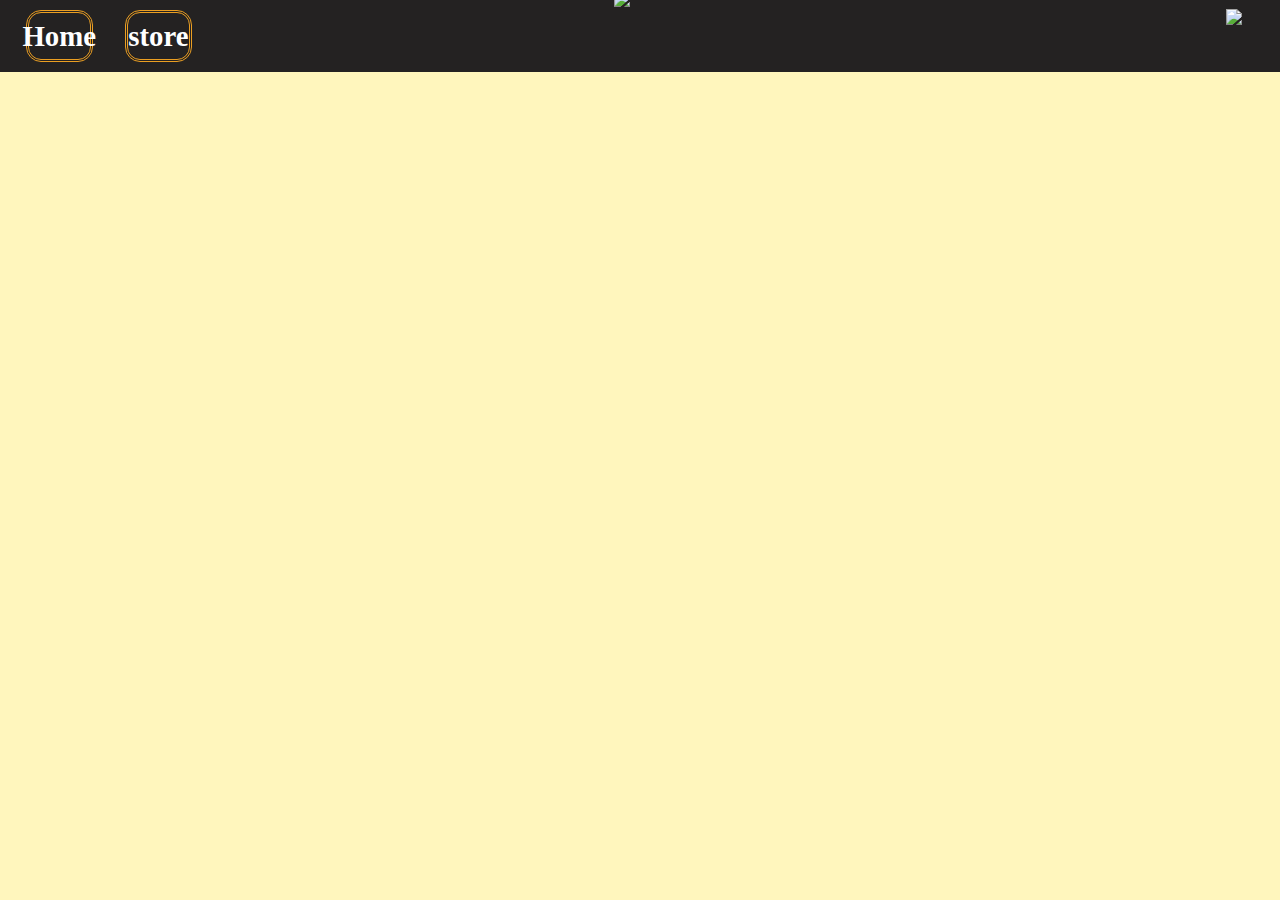
==== banan/index.html @ 183fb40f "Add files via upload" ====
<!DOCTYPE html>
<html lang="en">
<head>
    <meta charset="UTF-8">
    <meta name="viewport" content="width=device-width, initial-scale=1.0">
    <title>Bananacorp</title>
    <link rel="stylesheet" href="style.css">
    <link rel="icon" type="image/x-icon" href="https://cdn-icons-png.flaticon.com/512/284/284780.png">
</head>
<body>
    
    <div   class="BFD">

        

        <div class="head">
            
            <div class="caixa">
                <div class="info"><h1>Home</h1></div>
                <div class="info"><h1>store</h1></div>
            </div>

           
            <img src="https://cdn-icons-png.flaticon.com/512/5779/5779223.png" class="bananalogo">
            <img src="https://pngimg.com/d/shopping_cart_PNG4.png" class="shoppincart">

        </div>
       


    </div>
    


</body>
</html>
---- banan/style.css ----
* {
    margin: 0;
    padding: 0;
}


.BFD {
    display: flex;
    flex-direction: column;
    align-items: center;
    justify-content: center;
    height: 100vh;
    width: 100vw;
    
}



body{
    background-color: #fff6bd;
}




@keyframes tremer {
    50% {rotate: 15deg;}
    100%{rotate: 30deg;}
}
.bananalogo{
    height: 10vh;
    position: absolute;
    left: 48%;
    animation-name: tremer;
    animation-duration: 2s ;
    animation: alternate;
}



.info{
    border-color: #eb9f22;
    background-color: transparent;
    display: flex;
    align-items: center;
    justify-content: center;
    color: white;
    border-style:double;
    padding: 5px;
    border-radius: 15px;
    left: 2vw;
    height: 4vh;
    width: 4vw;
    font-size: 90%;
    aspect-ratio: auto 1;
    margin: 2vw;
    margin-right: 0.5vw;
}




@media screen and (max-width: 700px) {


}

.shoppincart{
    height: 6vh;
    position: fixed;
    right: 3vw;

    
    
}

.caixa{
    display: flex;
    flex-direction: row;
 
    
    
}

.head{
    display: flex;
   
    align-items: center;
    position: fixed;
    background-color: #242222;
    top: 0;
    width: 100%;
    height: 8vh;
}
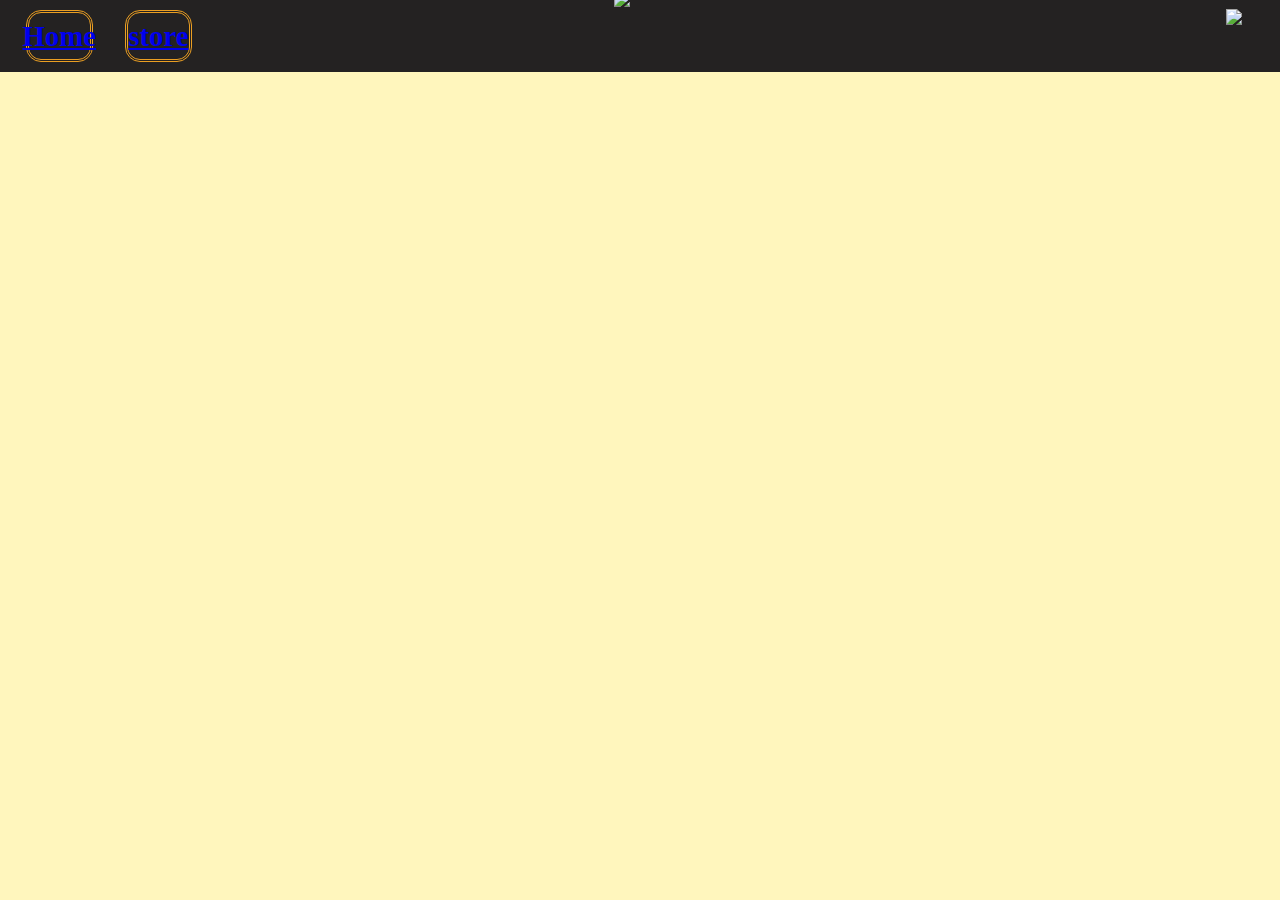
==== commit 740865e6: "Update index.html" ====
--- a/banan/index.html
+++ b/banan/index.html
@@ -16,8 +16,8 @@
         <div class="head">
             
             <div class="caixa">
-                <div class="info"><h1>Home</h1></div>
-                <div class="info"><h1>store</h1></div>
+                <div class="info"><a href="index.html"><h1>Home</h1></a></div>
+                <div class="info"><a href="store.html"><h1>store</h1></a></div>
             </div>
 
            
@@ -28,9 +28,21 @@
        
 
 
+    </div class="BFD">
+
+        
+
+    
+    <div>
+
+
+
     </div>
-    
 
 
 </body>
-</html>+</html>
+
+
+</body>
+</html>
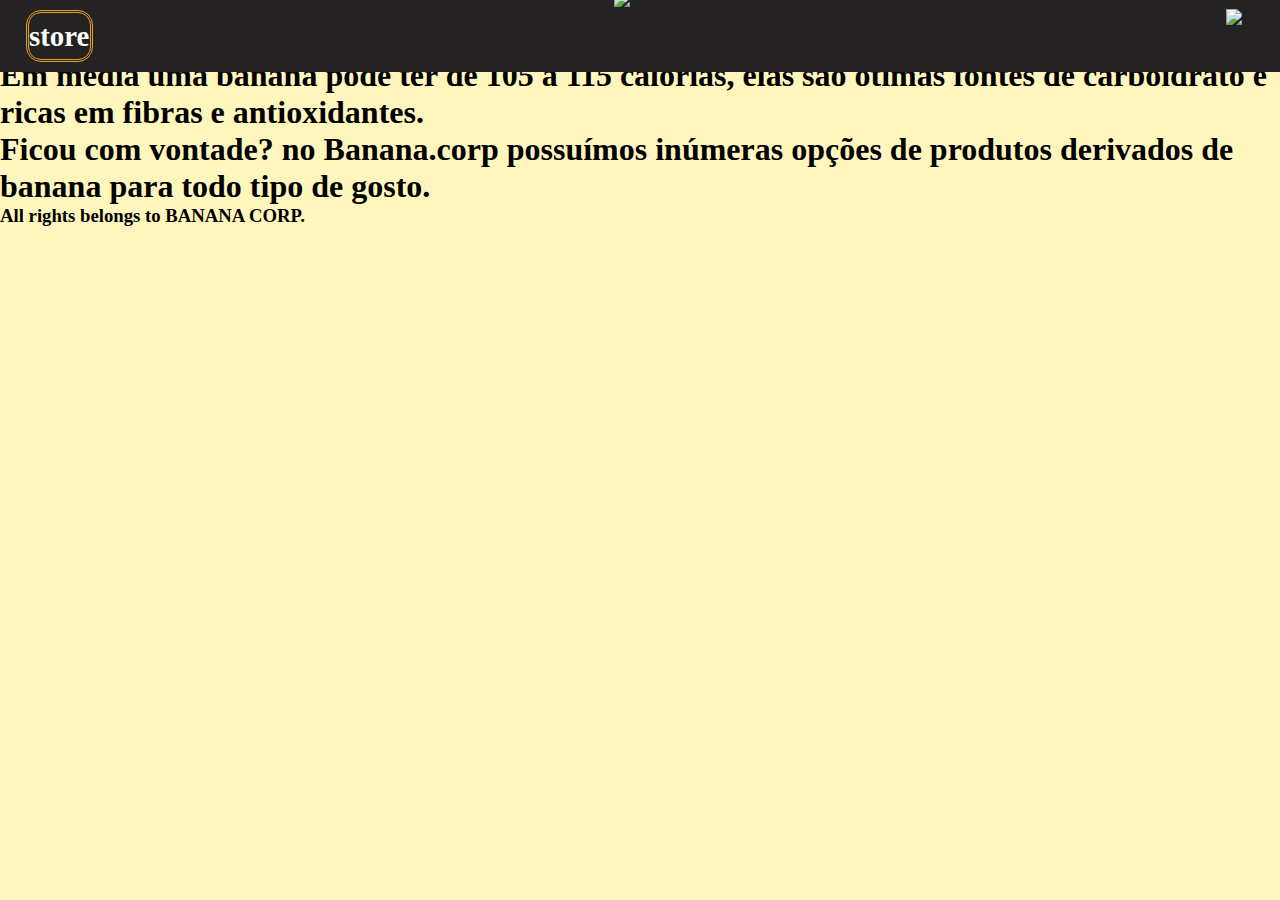
==== commit 4ac69047: "Update index.html" ====
--- a/banan/index.html
+++ b/banan/index.html
@@ -9,14 +9,13 @@
 </head>
 <body>
     
-    <div   class="BFD">
 
-        
 
+    
         <div class="head">
             
             <div class="caixa">
-                <div class="info"><a href="index.html"><h1>Home</h1></a></div>
+                
                 <div class="info"><a href="store.html"><h1>store</h1></a></div>
             </div>
 
@@ -26,20 +25,20 @@
 
         </div>
        
-
-
-    </div class="BFD">
+        <img src="https://cdn-icons-png.flaticon.com/512/6532/6532383.png" class="BAB">
 
         
 
-    
-    <div>
 
+        <div class="infobox">
+            <h1> Você sabia? <br> Em media uma banana pode ter de 105 a 115 calorias, elas são ótimas fontes de carboidrato e ricas em fibras e antioxidantes.</h1>
+        </div>
 
+        <div class="secinfobox">
+            <h1> Ficou com vontade? no Banana.corp possuímos inúmeras opções de produtos derivados de banana para todo tipo de gosto.</h1>
+        </div>
 
-    </div>
-
-
+  <footer> <h3>All rights belongs to BANANA CORP.</h3></footer>
 </body>
 </html>
 
--- a/banan/style.css
+++ b/banan/style.css
@@ -14,12 +14,53 @@
     
 }
 
+a {
+    color: inherit;     
+    text-decoration: none; 
+}
 
 
+.item-text {
+    position: absolute;
+    right: -8dvw; 
+    top: 20%; 
+    transform: translateY(-50%); 
+    margin-left: 40px;
+    color: #000000;
+    padding: 5px; 
+    border-radius: 3px; 
+}   
 body{
     background-color: #fff6bd;
 }
 
+.grid-item img {
+    width: 100%; 
+    height: 100%; 
+    object-fit: cover; 
+}
+
+
+.grid-container {
+    margin-top: 80px;
+    display: grid;
+    grid-template-columns: repeat(4, 20dvh); 
+    grid-template-rows: repeat(3, 20dvh); 
+    gap: 5dvh 15dvw; 
+    padding: 10px;
+}
+
+.grid-item {
+    background-color: #3498db; 
+    border: 1px solid #000000; 
+    width: 100%; 
+    height: 100%; 
+    position: relative;
+    display: flex;
+    justify-content: flex-end;
+    align-items: center;
+    color: #000000;
+}
 
 
 
@@ -91,4 +132,4 @@
     top: 0;
     width: 100%;
     height: 8vh;
-}+}
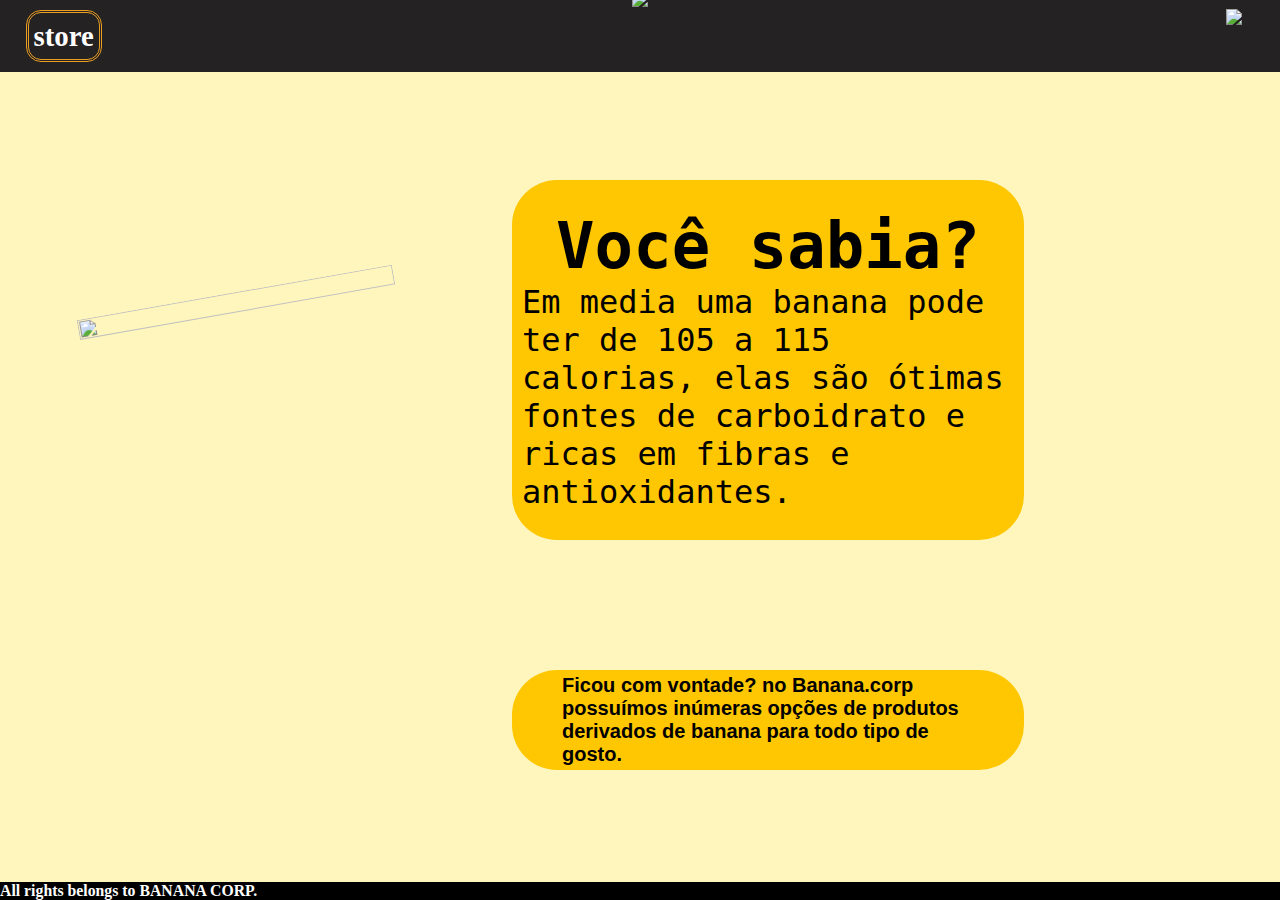
==== commit bcf47ed8: "Update index.html" ====
--- a/banan/index.html
+++ b/banan/index.html
@@ -31,7 +31,7 @@
 
 
         <div class="infobox">
-            <h1> Você sabia? <br> Em media uma banana pode ter de 105 a 115 calorias, elas são ótimas fontes de carboidrato e ricas em fibras e antioxidantes.</h1>
+             <h1>Você sabia?</h1> <p>Em media uma banana pode ter de 105 a 115 calorias, elas são ótimas fontes de carboidrato e ricas em fibras e antioxidantes.</p>
         </div>
 
         <div class="secinfobox">
--- a/banan/style.css
+++ b/banan/style.css
@@ -9,8 +9,8 @@
     flex-direction: column;
     align-items: center;
     justify-content: center;
-    height: 100vh;
-    width: 100vw;
+    height: 100;
+    width: 100;
     
 }
 
@@ -22,7 +22,7 @@
 
 .item-text {
     position: absolute;
-    right: -8dvw; 
+    right: -5dvw; 
     top: 20%; 
     transform: translateY(-50%); 
     margin-left: 40px;
@@ -31,7 +31,9 @@
     border-radius: 3px; 
 }   
 body{
+    padding-top: 8vh;
     background-color: #fff6bd;
+    position: relative; 
 }
 
 .grid-item img {
@@ -42,12 +44,13 @@
 
 
 .grid-container {
-    margin-top: 80px;
     display: grid;
     grid-template-columns: repeat(4, 20dvh); 
     grid-template-rows: repeat(3, 20dvh); 
     gap: 5dvh 15dvw; 
     padding: 10px;
+    margin-left: -5dvw;
+    margin-top: 5dvh;
 }
 
 .grid-item {
@@ -60,23 +63,19 @@
     justify-content: flex-end;
     align-items: center;
     color: #000000;
-}
-
-
-
-@keyframes tremer {
-    50% {rotate: 15deg;}
-    100%{rotate: 30deg;}
-}
+    border-width: 4px;
+    border-radius: 10px;
+}
+
+
 .bananalogo{
     height: 10vh;
-    position: absolute;
-    left: 48%;
-    animation-name: tremer;
-    animation-duration: 2s ;
+    transform-origin: center;
+    position: absolute;
+    left: 50%;
     animation: alternate;
-}
-
+    transform: translateX(-50%); 
+}
 
 
 .info{
@@ -96,14 +95,27 @@
     aspect-ratio: auto 1;
     margin: 2vw;
     margin-right: 0.5vw;
-}
-
-
-
-
-@media screen and (max-width: 700px) {
-
-
+    min-width: 60px;
+}
+
+
+@media screen and (max-width: 1200px) {
+    .grid-container {
+        grid-template-columns: repeat(3, 20dvh);
+        
+    }
+}
+
+@media screen and (max-width: 768px) {
+    .grid-container {
+        grid-template-columns: repeat(2, 20dvh);
+    }
+}
+
+@media screen and (max-width: 480px) {
+    .grid-container {
+        grid-template-columns: 20dvh; 
+    }
 }
 
 .shoppincart{
@@ -118,18 +130,192 @@
 .caixa{
     display: flex;
     flex-direction: row;
- 
-    
-    
+
+
 }
 
 .head{
     display: flex;
-   
-    align-items: center;
-    position: fixed;
+    align-items: center;
+    position: absolute;
     background-color: #242222;
     top: 0;
+    left: 0;
+    width: 100dvw;
+    height: 8vh;
+}
+
+
+.BAB{
+    position: absolute;
+    top: 50dvh;
+    left: 8dvw;
+    transform: translateY(-50%)  rotate(-10deg);
+    height: auto;
+    width: 25vw;
+    aspect-ratio: 1 / 1;
+    transform-origin: center;
+}
+
+
+.infobox{
+    background-color: #FFC701;
+    box-sizing: border-box;
+    position: absolute;
+    top: 40dvh;
+    left: 60dvw;
+    transform: translate(-50%, -50%); 
+    font-family:monospace;
+    width: auto;
+    height: 40dvh;
+    color: black;
+    display: flex;
+    align-items: center;
+    justify-content: center;
+    box-sizing: border-box; 
+    padding: 10px; 
+    flex-direction: column;
+    border-radius: 5dvh;
+    font-size: 2dvw;
+
+}
+
+
+.secinfobox{
+    background-color: #FFC701;
+    box-sizing: border-box;
+    position: absolute;
+    top: 80dvh;
+    left: 60dvw;
+    transform: translate(-50%, -50%); 
+    font-family:'Lucida Sans', 'Lucida Sans Regular', 'Lucida Grande', 'Lucida Sans Unicode', Geneva, Verdana, sans-serif;
+    width: 40vw;
+    height: 10vh;
+    color: black;
+    display: flex;
+    align-items: center;
+    justify-content: center;
+    box-sizing: border-box; 
+    padding: 50px; 
+    border-radius: 5dvh;
+    overflow:visible;
+    font-size: 10px;
+}
+@media screen and (max-width: 1600px) {
+    .infobox {
+     font-size: 2.5dvw;   
+    }
+} 
+
+
+@media screen and (max-width: 1120px) {
+    
+    .infobox {
+        font-size: 2.5dvw;   
+    }
+    .secinfobox {
+        padding:85px;
+        margin-top: 10px;
+    }
+}
+
+@media screen and (max-width: 1000px) {
+    .infobox{top: 50dvh;
+        left: 50dvw;
+        background-color: #FFC701;
+        box-sizing: border-box;
+        position: absolute;
+        top: 40dvh;
+        font-size: 3dvw;
+        transform: translate(-50%, -50%); 
+        width: auto;
+        height: 30dvh;
+        color: black;
+        display: flex;
+        align-items: center;
+        justify-content: center;
+        box-sizing: border-box; 
+        padding: 10px; 
+        border-radius: 5dvh;
+    }
+    
+    @media screen and (max-width: 965px){
+        .secinfobox {
+           
+            font-size: 0.8dvw; 
+
+        }
+        
+    }
+
+    @media screen and (max-width: 600px){
+        .secinfobox {
+           
+            font-size: 01.0dvw; 
+
+        }
+        
+    }
+
+    @media screen and (max-width: 420px) {
+        .infobox {
+            font-size: 3.5dvw; 
+            height: 50dvw;
+        }
+        .secinfobox {
+           
+            font-size: 1.3dvw; 
+
+        }
+    }
+
+
+    .BAB {
+        display: none; 
+    }
+    .secinfobox{
+        background-color: #FFC701;
+        box-sizing: border-box;
+        position: absolute;
+        top: 80dvh;
+        left: 50dvw;
+        transform: translate(-50%, -50%); 
+        
+        width: 40vw;
+        height: 10vh;
+        color: black;
+        display: flex;
+        align-items: center;
+        justify-content: center;
+        box-sizing: border-box; 
+        padding-top: 30px;
+        padding: 90px; 
+        border-radius: 5dvh;
+    }
+}
+
+footer{
+    position: fixed;
+    color: white;
     width: 100%;
-    height: 8vh;
-}
+    height: 2dvh;
+    font-size: 1.5dvh;
+    background-color: #000000;
+    bottom: 0;
+    left: 0;
+}
+
+.bananalogo :hover{
+    animation: tremer2 1s ease-in-out infinite;
+}
+.BAB:hover{
+    animation: tremer 1s ease-in-out infinite;
+}
+@keyframes tremer {
+    0% {   transform: translateY(-50%)  rotate(-10deg);}
+    25% {   transform: translateY(-60%)  rotate(-15deg);}
+    50% {   transform: translateY(-50%)  rotate(-10deg);}
+    75% {   transform: translateY(-60%)  rotate(-5deg);}
+    100% {   transform: translateY(-50%)  rotate(-10deg);}
+}
+
